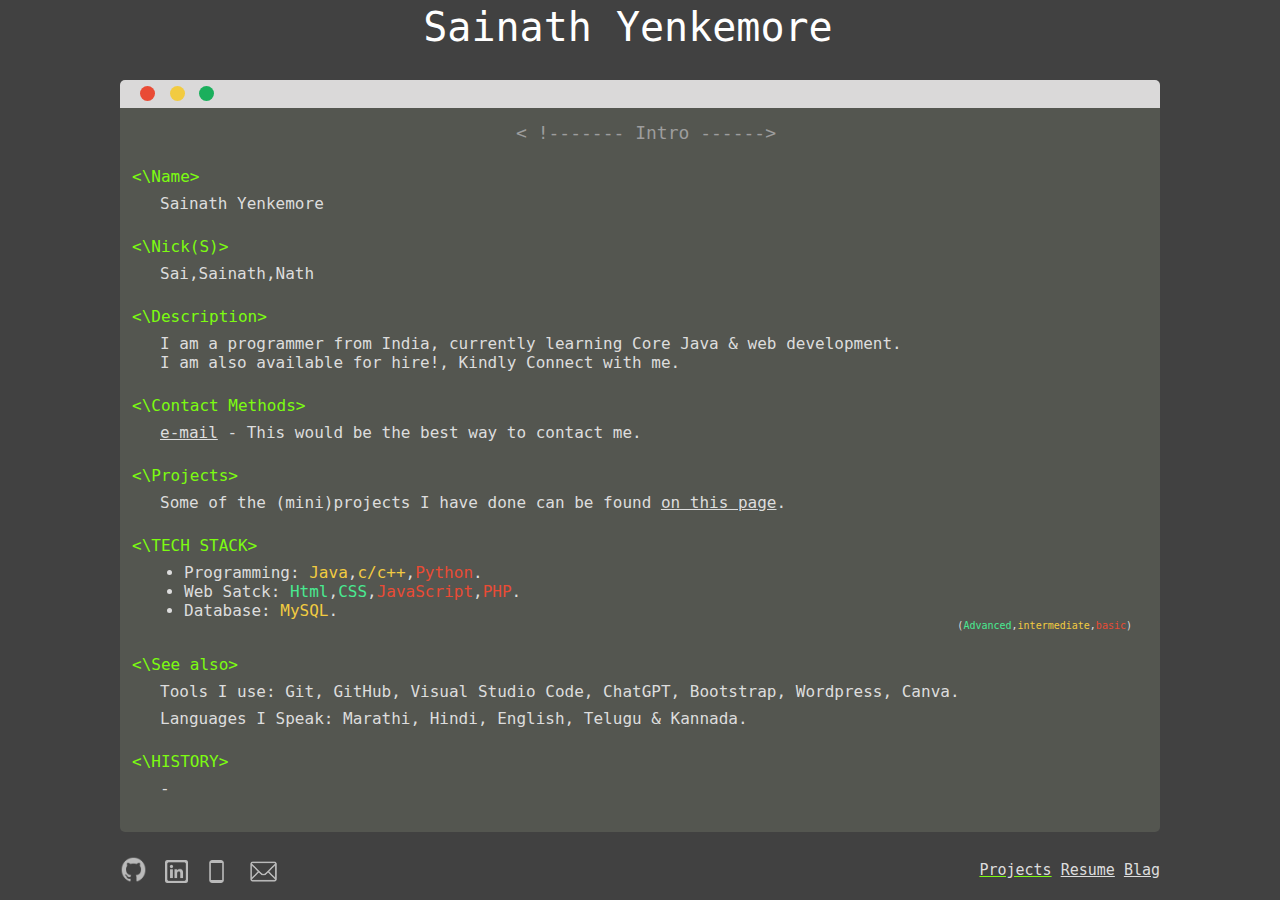
==== index.html @ c5e4fa0c "first commit" ====
<!DOCTYPE html>
<!--
This not my design, it's actually designed
by Tristan Fisher(https://www.tristanfisher.com).
-->
<html lang="en">

<head>
  <title>Home | Sainath_Yenkemore</title>
  <link rel="stylesheet" type="text/css" href="stylesheets/style.css" />
  <link rel="icon" href="assets/favicon.ico" type="image/x-icon">

</head>

<body>
  <header id="header">
    <div id="head">Sainath Yenkemore<span class="cursor">_</span></div>
  </header>

  <main id="content">
    <div class="container">
      <div id="bar">
        <div class="icon icon-red"></div>
        <div class="icon icon-yellow"></div>
        <div class="icon icon-green"></div>
      </div>

      <div id="screen">
        <div id="innercontent">
          <div id="contentheader">
           < !------- Intro ------>
          </div>

          <div class="topic_header">
            <\Name>
          </div>
          <div class="topic_text">Sainath Yenkemore</div>

          <div class="topic_header">
            <\Nick(S)>
          </div>
          <div class="topic_text">Sai,Sainath,Nath</div>

          <div class="topic_header">
            <\Description>
          </div>
          <div class="topic_text">
            I am a programmer from India, currently learning Core Java & web
            development.<br /> I am also available for hire!, Kindly Connect with me.
          </div>

          <div class="topic_header">
            <\Contact Methods>
          </div>
          <div class="topic_text">
            <a href="mailto:20d41a3356@gmail.com">e-mail</a>
            - This would be the best way to contact me.
          </div>

          <div class="topic_header">
            <\Projects>
          </div>
          <div class="topic_text">
            Some of the (mini)projects I have done can be found
            <a href="/projects.html">on this page</a>.
          </div>

          <div class="topic_header">
            <\TECH STACK>
          
          </div>
          <div class="topic_text">
            <ul>
          
            <li>
                Programming: <span class="intermediate">Java</span>,<span class="intermediate">c/c++</span>,<span
                  class="basic">Python</span>.
              </li>
              <li>
                Web Satck: <span class="advanced"> Html</span>,<span class="advanced">CSS</span>,<span
                  class="basic">JavaScript</span>,<span class="basic">PHP</span>.
              </li>
              <li>
                Database: <span class="intermediate">MySQL</span>.
              </li>

              <div class="introo">(<span class="advanced">Advanced</span>,<span class="intermediate">intermediate</span>,<span
                class="basic">basic</span>)</div>
              
            </ul>
          </div>

          <div class="topic_header">
            <\See also>
          </div>
          <div class="topic_text">Tools I use:  Git, GitHub, Visual Studio Code, ChatGPT,
            Bootstrap, Wordpress, Canva.
          </div>
          <div class="topic_text">Languages I Speak:  Marathi, Hindi, English, Telugu & Kannada.
          </div>

          <div class="topic_header">
            <\HISTORY>
          </div>
          <div class="topic_text">-</div>

          <div id="innerfooter">Latest Update - 10/08/2024 V-3.1.0</div>
        </div>
      </div>
    </div>
  </main>
  <!--Footer Section-->
  <footer id="footer">
    <div class="wrapper">
      <div class="social-icons">
        <a href="https://github.com/nath-1110"><img src="assets/211904_social_github_icon.png"
            style="height: 27px;" /></a>
        <a
          href="https://www.linkedin.com/in/sainath-yenkemore-76107526b?utm_source=share&utm_campaign=share_via&utm_content=profile&utm_medium=android_app">
          <i"><img src="assets/325015_linkedin_linked_linked in_logo_social_icon(1).png" style="height: 23px;" />
        </a>
        <a href="tel:06303996366"><img src="assets/2205195_mobile_phone_screen_smart_icon(1).png"
            style="height: 23px;" /></a>
        <a href="mailto:20d41a3356@gmail.com"><img src="assets/1814108_email_envenlope_letter_mail_icon(1).png" style="height: 35px;
  margin-bottom: -6px;" /></a>
      </div>

      <div class="wrap">
        <a class="project-button" href="projects.html">Projects</a>
        <a href="resume.html">Resume</a>
        <a href="blog.html">Blag</a>
      </div>
    </div>
  </footer>
</body>

</html>
---- stylesheets/style.css ----
html,
body {
  margin: 0;
  padding: 0;
  width: 100%;
  height: 100%;
}

body {
  background-color: #414141;
  color: #ddd;
  font-size: 16px;
  font-family: monospace;
}

*,
*:before,
*:after {
  box-sizing: border-box;
}

#head {
  color: #fff;
  font-size: 2.5em;
  text-align: center;
}

.cursor {
  font-weight: 600;
  color: #7cfc11;
  opacity: 0;
  animation: cursor 1s infinite;
}

@keyframes cursor {

  0%,
  40%,
  100% {
    opacity: 0;
  }

  50%,
  90% {
    opacity: 1;
  }
}

.container {
  width: 90%;
  max-width: 1040px;
  height: 100%;
  margin: 0 auto;
}

#bar {
  height: 1.75em;
  background-color: #dad9d9;
  border-radius: 5px 5px 0 0;
}

.icon {
  border-radius: 50%;
  width: 15px;
  height: 15px;
  margin: 5px 5px 0 0;
  display: inline-block;
  vertical-align: middle;
}

.icon-red {
  margin-left: 20px;
  background-color: #e94b35;
}

.icon-red:hover {
  background-color: #c65037;
}

.icon-yellow {
  background-color: #f2cb41;
}

.icon-yellow:hover {
  background-color: #c8ac41;
}

.icon-green {
  background-color: #1aaf5c;
}

.icon-green:hover {
  background-color: #078650;
}

#screen {
  background-color: #545650;
  height: 100%;
  border-radius: 0 0 5px 5px;
  overflow-y: auto;
}

#innercontent {
  margin-left: 0.75em;
}

#content {
  font: 1em Consolas, monaco, monospace;
}

#contentheader {
  margin-top: 0.75em;
  color: rgb(157, 157, 157);
  font-size: large;
  justify-content: center;
  display: flex;
}

.topic_header {
  color: #7cfc11;
  margin-top: 1.5em;
}

.topic_text {
  margin-left: 1.75em;
  margin-top: 0.5em;
  margin-right: 1.75em;
}

ul {
  padding: 0 0 0 1.5em;
  margin: 0.25em 0;
}

a:link,
a:visited {
  color: #ddd;
}

::-webkit-scrollbar {
  width: 0.625em;
}

::-webkit-scrollbar-track {
  -webkit-box-shadow: inset 0 0 6px rgba(0, 0, 0, 0.3);
}

::-webkit-scrollbar-thumb {
  -webkit-box-shadow: inset 0 0 6px rgba(0, 0, 0, 0.5);
}

#innerfooter {
  text-align: center;
  margin: 5rem 0 0.5em 0;
}

.wrapper {
  display: flex;
  font-size: 0.75em;
  height: 100%;
  align-items: center;
  justify-content: space-between;
}

.wrap {
  font-size: 1.25em;
}

.social-icons a {


  padding-right: 0.875em;
  opacity: 0.85;
  display: inline-block;
  filter: grayscale(100%);
}

.social-icons a:hover {
  opacity: 1;
  filter: grayscale(0%);
}

#header,
#footer,
#content {
  position: absolute;
  right: 0;
  left: 0;
}

#header {
  height: 3em;
  margin: 0.25em 0;
  top: 0;
}

#footer {
  height: 3.75em;
  bottom: 0;
  width: 90%;
  max-width: 1040px;
  margin: 0 auto;
}

#content {
  top: 5em;
  bottom: 6em;
}

a:hover {
  color: #7cfc11;
}

.project-button {
  text-decoration-color: #7cfc11;
}

@media (min-width: 1600px) {
  body {
    font-size: 18px;
  }
}

@media (max-width: 800px) {
  #head {
    color: #fff;
    font-size: 3.5em;
    text-align: center;
    margin-top: 0.5em;
  }

  body {
    font-size: 14px;
  }

  #content {
    font: 1.5em Consolas, monaco, monospace;
  }

  .wrap {
    font-size: 2.0em;
  }


}

@media screen and (max-width: 480px) {
  #head {
    color: #fff;
    font-size: 3.5em;
    text-align: center;
    margin-top: 0.5em;
  }

  body {
    font-size: 12px;
  }

  #footer {
    font-size: 13px;
  }

  content {
    font: 1.5em Consolas, monaco, monospace;
  }

}

.intermediate{
  color: #f2cb41;;
}
.basic{
  color:#e94b35;
}
.advanced{
  color: #49ea91;

}
.introo{
  justify-content: end;
  display: flex;
  font-size: x-small;
}
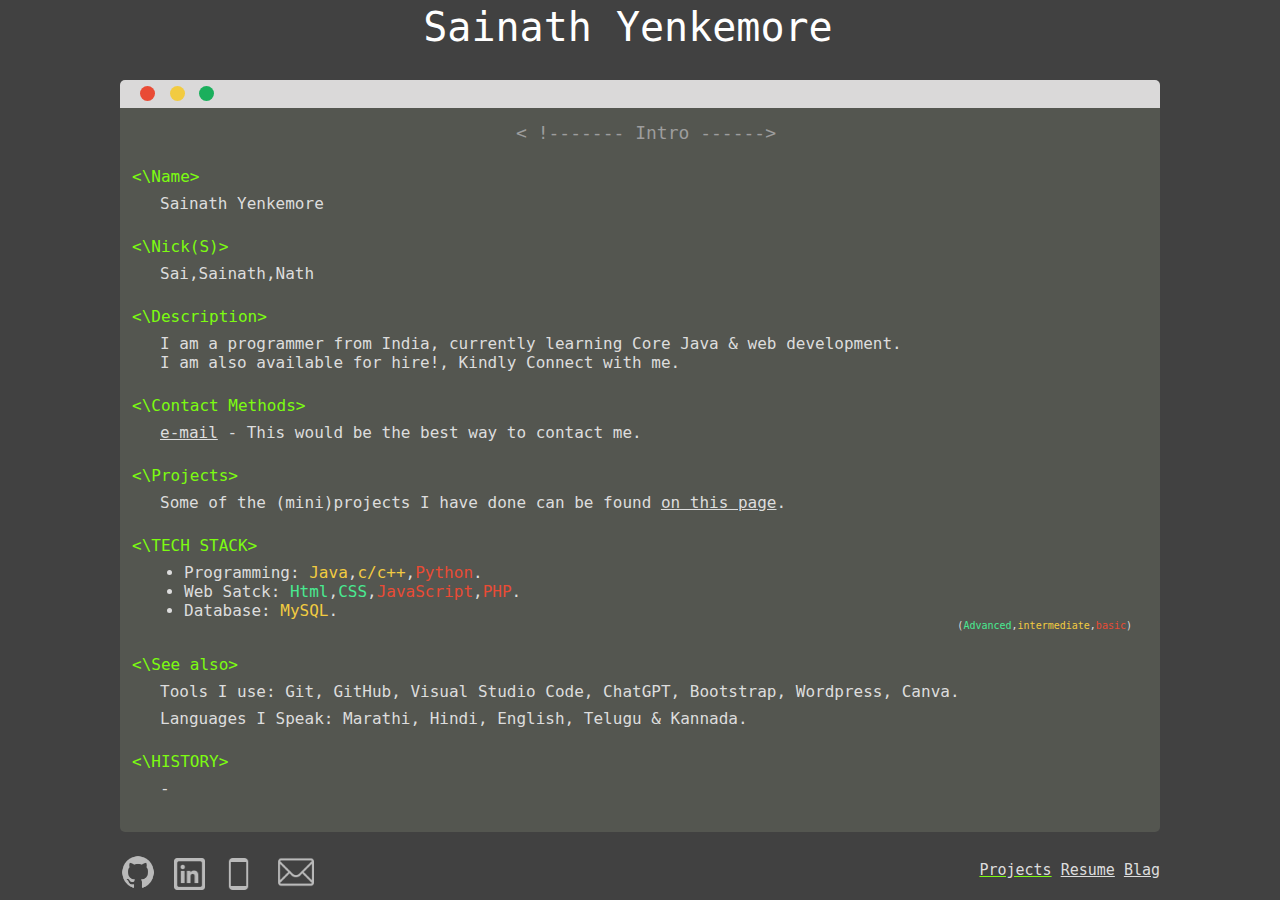
==== commit 7cd3f586: "Update index.html" ====
--- a/index.html
+++ b/index.html
@@ -114,14 +114,14 @@
     <div class="wrapper">
       <div class="social-icons">
         <a href="https://github.com/nath-1110"><img src="assets/211904_social_github_icon.png"
-            style="height: 27px;" /></a>
+            style="height: 3em;" /></a>
         <a
           href="https://www.linkedin.com/in/sainath-yenkemore-76107526b?utm_source=share&utm_campaign=share_via&utm_content=profile&utm_medium=android_app">
-          <i"><img src="assets/325015_linkedin_linked_linked in_logo_social_icon(1).png" style="height: 23px;" />
+          <i"><img src="assets/325015_linkedin_linked_linked in_logo_social_icon(1).png" style="height: 2.6em;" />
         </a>
         <a href="tel:06303996366"><img src="assets/2205195_mobile_phone_screen_smart_icon(1).png"
-            style="height: 23px;" /></a>
-        <a href="mailto:20d41a3356@gmail.com"><img src="assets/1814108_email_envenlope_letter_mail_icon(1).png" style="height: 35px;
+            style="height: 2.65em;" /></a>
+        <a href="mailto:20d41a3356@gmail.com"><img src="assets/1814108_email_envenlope_letter_mail_icon(1).png" style="height: 4em;
   margin-bottom: -6px;" /></a>
       </div>
 
@@ -134,4 +134,4 @@
   </footer>
 </body>
 
-</html>+</html>
--- a/stylesheets/style.css
+++ b/stylesheets/style.css
@@ -241,6 +241,15 @@
     font-size: 2.0em;
   }
 
+   .social-icons img{
+    transform: scale(1.25);
+  }
+
+
+  #contentheader {
+
+  font-size: x-large;
+}
 
 }
 
@@ -264,6 +273,18 @@
     font: 1.5em Consolas, monaco, monospace;
   }
 
+   .social-icons img{
+    transform: scale(1.5);
+  }
+
+  .wrap{
+font-size: 2.3em;  
+}
+#contentheader {
+
+  font-size: x-large;
+}
+
 }
 
 .intermediate{
@@ -280,4 +301,4 @@
   justify-content: end;
   display: flex;
   font-size: x-small;
-}+}
